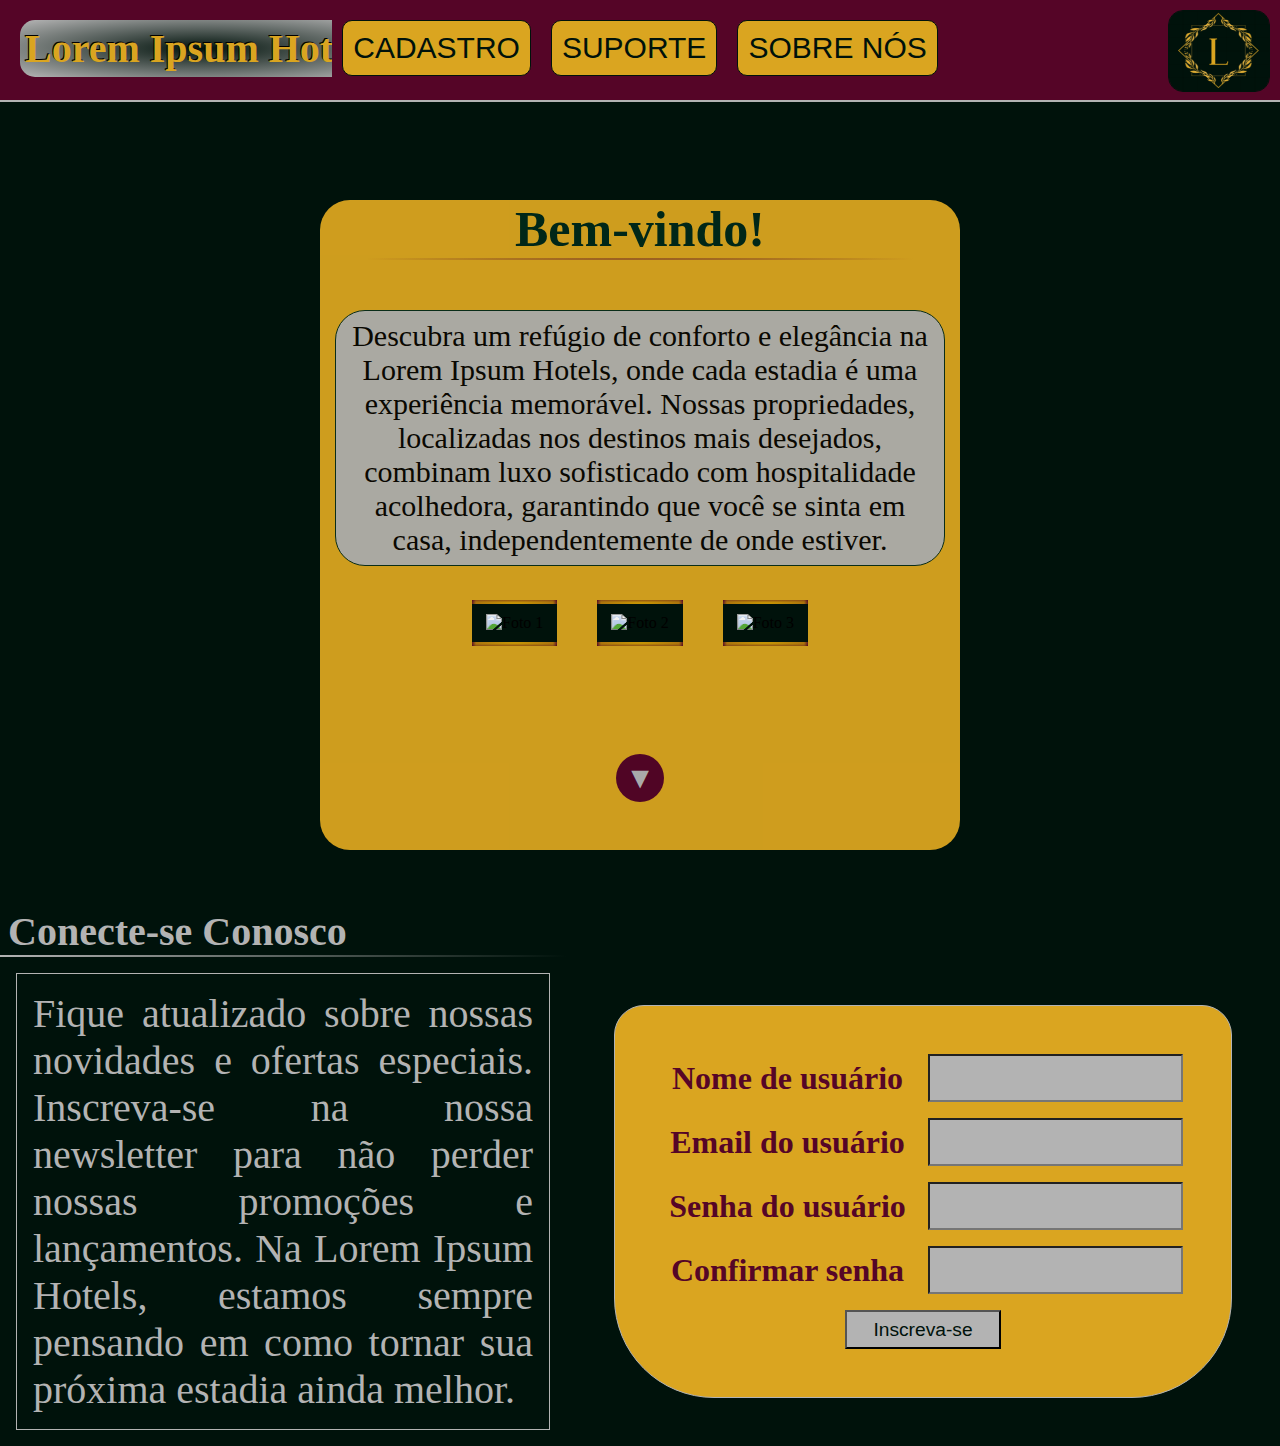
==== Atividade 4/html/index.html @ 2ad3fe5c "ajax + try/catch" ====
<!DOCTYPE html>
<html lang="pt-br">

<head>
    <meta charset="UTF-8">
    <meta name="viewport" content="width=device-width, initial-scale=1.0">
    <title>Landing page HTML/CSS</title>
    <link rel="stylesheet" href="../assets/css/styleCadastro.css">
    <link rel="stylesheet" href="../assets/css/header.css">
    <script src="../assets/js/script.js"></script>
</head>

<body>
    <div id="geral">
        <header>
            <a href="#"><img src="../imgs/logo2.png" alt=""></a>
            <h4>Lorem Ipsum Hotels</h4>
            <ul>
                <li class="item"><a href="#" onclick="Transição('index.html')" class="Botao1">Cadastro</a></li>
                <li class="item"><a href="#" onclick="Transição('indexSuporte.html')" class="Botao1">Suporte</a></li>
                <li class="item" id="sobre-nos"><a href="#" onclick="Transição('indexSobre.html')" class="Botao1">Sobre
                        nós</a></li>
            </ul>
        </header>

        <div class="container">
            <div class="parallax-container"></div>
            <div id="panel">
                <h1>Bem-vindo!</h1>
                <hr>
                <p>Descubra um refúgio de conforto e elegância na Lorem Ipsum Hotels, onde cada estadia é uma
                    experiência memorável. Nossas propriedades, localizadas nos destinos mais desejados, combinam luxo
                    sofisticado com hospitalidade acolhedora, garantindo que você se sinta em casa, independentemente de
                    onde estiver.</p>
                <div class="fotos">
                    <ul class="list">
                        <li><img src="https://barahotel.com.br/wp-content/uploads/2022/10/DSC_2608-2.webp" alt="Foto 1"
                                class="foto-indiv"></li>
                        <li id="li-foto2"><img
                                src="https://viagemegastronomia.cnnbrasil.com.br/wp-content/uploads/sites/5/2022/10/BA_RA-HOTEL-4.jpg?w=1024"
                                alt="Foto 2" id="foto2" class="foto-indiv"></li>
                        <li id="li-foto3"><img
                                src="https://encrypted-tbn0.gstatic.com/images?q=tbn:ANd9GcRS_kIYfyqgeFIjYXkxFKXq4rl-PnQ27Z17Rw&s"
                                alt="Foto 3" class="foto-indiv"></li>
                    </ul>
                </div>
                <input type="button" value="▼" onclick="scrollFundo()">
            </div>
        </div>
        <div class="bridge">
            <h1>Conecte-se Conosco</h1>
            <hr>
            <p>Fique atualizado sobre nossas novidades e ofertas especiais. Inscreva-se na nossa newsletter para não
                perder nossas promoções e lançamentos. Na Lorem Ipsum Hotels, estamos sempre pensando em como tornar sua
                próxima estadia ainda melhor.</p>
            <form>
                <label for="userName">Nome de usuário</label>
                <input type="text" name="userName" id="userName">
                <label for="userEmail">Email do usuário</label>
                <input type="email" name="userEmail" id="userEmail">
                <label for="userPassword">Senha do usuário</label>
                <input type="password" name="userPassword" id="userPassword">
                <label for="userConfirmPassword">Confirmar senha</label>
                <input type="password" name="userConfirmPassword" id="userConfirmPassword">
                <input type="button" name="Enviar" value="Inscreva-se" id="Enviar" onClick="submitSent()">
            </form>
        </div>
    </div>
    <script>
        function scrollFundo() {
            window.scrollTo(0, document.body.scrollHeight)
        }
        function submitSent() {
            let Nome = document.getElementById('userName').value
            let Email = document.getElementById('userEmail').value
            let Senha = document.getElementById('userPassword').value
            let Confirmação = document.getElementById('userConfirmPassword').value
            if (Nome === "") {
                document.getElementById('userName').placeholder = "Campo obrigatório*"
            }
            if (Email === "") {
                document.getElementById('userEmail').placeholder = "Campo obrigatório*"
            }
            if (Senha === "") {
                document.getElementById('userPassword').placeholder = "Campo obrigatório*"
            }
            if (Confirmação === "") {
                document.getElementById('userConfirmPassword').placeholder = "Campo obrigatório*"
            }
            if (Nome != "" && Email != "" && Senha != "") {
                if (Senha == Confirmação) {
                    alert('Cadastro de mentirinha feito com sucesso')
                    location.reload()
                } else { alert('parece que as senhas não batem...') }
            }
        }
    </script>
</body>

</html>
<!--   B3B3B3 DAA520 00120B -->
---- Atividade 4/assets/css/styleCadastro.css ----
/* Cores: #B3B3B3, #DAA520, #00120B, #002919, #550527 */
* {
    background-color: #00120B;
    margin: 0;
    list-style: none;
    /* font-style: ; */
    text-decoration: none;
}

/* SEÇÃO 1 */
.parallax-container{
    background-image: url("https://st2.depositphotos.com/1037987/9821/i/600/depositphotos_98218968-stock-photo-family-and-friends-sitting-at.jpg"); 
    background-attachment: fixed;
    background-position: center;
    background-repeat: no-repeat;
     background-size: cover; 
     position: relative;
     min-height: 100vh; 
     width: 100%;
     margin: auto;
     right: 0;
     left: 0;
     opacity: .5;
}
/* PAINEL */
#panel {
    position: absolute;
    top: 200px;
    right: 0;
    bottom: 50px;
    left: 0;
    margin:0 auto;
    background-color: #DAA520;
    width: 50%;
    opacity: .95;
    border-radius: 30px;
}

#panel h1 {
    background-color: inherit;
    width: fit-content;
    /* margin: 0 auto; */
    font-family:'Times New Roman', Times, serif;
    font-size: 50px;
    font-weight: 800;
    color: #002919;
    text-align: center;
    margin: 0 auto;
    /* border-radius: 30px; */
}
#panel hr{
    margin: 0 auto;
    
    padding: 1px;
    border: none;
    background: radial-gradient(#550527,#DAA520 70%);
    opacity: .8;
}
#panel p{
    all:inherit;
    background-color:#B3B3B3;
    width:fit-content;
    top: 50px;
    margin: 0 15px 0 15px;
    position: relative;
    font-size: 30px;
    text-align: center;
    border: #002919 1px solid;
    padding: 8px;
    font-weight: 200;
    
}

#panel div.fotos{
    position: absolute;
    right: 0;
    left: 0;
    top: 400px; 
    background: none;
    width: fit-content;
    margin:0 auto;
    
}

#panel div.fotos ul{
    float: right;
    width: fit-content;
    background: none;
    padding-left: 0;
    
}
#panel div.fotos ul li {
    all: inherit;    
    background-color: none;
    float: left;
    margin: 0 20px;
    transition: all 0.5s;
    margin-bottom: 0;
    padding-bottom: 0;
    height: 208px;
}

#panel ul li img.foto-indiv{    
    height: 180px;
    width: 240px;
    padding: 10px;
    border: 1px solid;
    /* background-color: inherit; */
    border-image: radial-gradient(circle at center,#DAA502, #550527 99%) 30;
    border-width: 4px;
}

 #panel div.fotos #li-foto3 {
    padding-left: 0;
}
 #panel input {
    background-color: #550527;
    color: #B3B3B3;
    position: absolute;
    bottom: 3rem;
    right: 0;
    left: 0;
    width: 3rem;
    height: 3rem;
    margin: 0 auto;
    border: none;
    border-radius: 99px;
    font-size: 30px;
    transition:0.5s;
 }
 #panel div.fotos ul li:hover, #panel input:hover {
    box-shadow: 2px 2px 10px #00120B;
}
/* FIM PAINEL */
/* FIM SEÇÃO 1 */
/* SEÇÃO 2 */
.bridge {
    display: grid;
    /* grid-template-columns: 1fr 1fr; */
    grid-template-rows: auto 1fr ;
    width: 100%;
    height: fit-content;
    color: #B3B3B3;
    position: absolute;
}

.bridge h1 {
    grid-column-end:2 ;
    margin-top: 0.5rem;
    margin-left: 0.5rem;
    font-size: 2.5rem;
}

.bridge hr {
    grid-row-start: 2;
    padding: 1px;
    border: none;
    background: linear-gradient(to right, #B3B3B3,#00120B 100%);
    display: inline;
}

.bridge p{
    justify-self: center;
    grid-row-start: 3;
    font-size: 2.5rem;
    width: 500px;
    float: left;
    margin: 1rem;
    padding: 1rem;
    border: 1px solid #B3B3B3;
    text-align: justify;
}

.bridge form {
    grid-row-start: 3;
    display: grid;
    grid-template-columns: repeat(2, 1fr);
    gap: 1rem;
    margin: 3rem;
    border: 1px solid #B3B3B3;
    padding: 3rem;
    background-color: #DAA520;
    border-radius: 30px 30px 100px 100px;
}

.bridge form label {
    grid-column-start:1;
    background-color: inherit;
    color: #550527;
    font-size: 2rem;
    text-align: center;
    align-self: center;
    font-weight: bold;
}

.bridge form input {
    background-color: #B3B3B3;
    color: #00120B;
    font-size: 1.2rem;
}

.bridge form input#Enviar {
    grid-column-start: 1;
    grid-column-end: 3;
    margin: 0 auto;
    width: 30%;
}
---- Atividade 4/assets/css/header.css ----
header {
    position: fixed;
    z-index: 2;
    width: 100%;
    height: 100px;
    background-color: #550527;
    border-bottom: solid 2px #B3B3B3;
    font-family: 'Lucida Sans', 'Lucida Sans Regular', 'Lucida Grande', 'Lucida Sans Unicode', Geneva, Verdana, sans-serif;
    font-size: 50px;
    font-weight: 300;
}

header h4 {
    background: radial-gradient(#00120B,#B3B3B3 99%);
    width: fit-content;
    text-shadow: -1px -1px 0 #000;
    margin: 20px 0 0 20px;
    padding: 5px;
    border-radius: 15px;
    font-family: 'Times New Roman', Times, serif;
    color: #DAA520;
    font-size: 40px;
    /* font-size: large; */
}

header a img{
    position: absolute;
    top: 0px;
    right: 0;
    width: 100px;
    height: 80px;
    background-color: initial;
    border: #00120B 1px solid;
    margin: 10px 10px 0 0;
    color: #DAA520;
    background-attachment: fixed;
    background-position: center;
    border-radius: 15px;
}

header ul {
    background-color: inherit;
    color: none;
    position: absolute;
    right: 0;
    left: 0;
    top: 10px;
    width: fit-content;
    margin: 0 auto;
    padding-left: 0;
}

header ul li {
    float: left;
    background-color: inherit;
    margin-left: 1fr;
}

header ul li a.Botao1 {
    float: left;
    padding: 10px;
    margin: 10px;
    border: 1px solid #00120B;
    border-radius: 10px;
    background-color: #DAA520;
    color: #00120B;
    font-size: 30px;
    text-transform: uppercase;
    transition: all 0.5s;
}

header ul li a.Botao1:hover, #panel div.fotos ul li:hover {
    box-shadow: 5px 5px 20px #00120B;
    scale: 1.02;
}
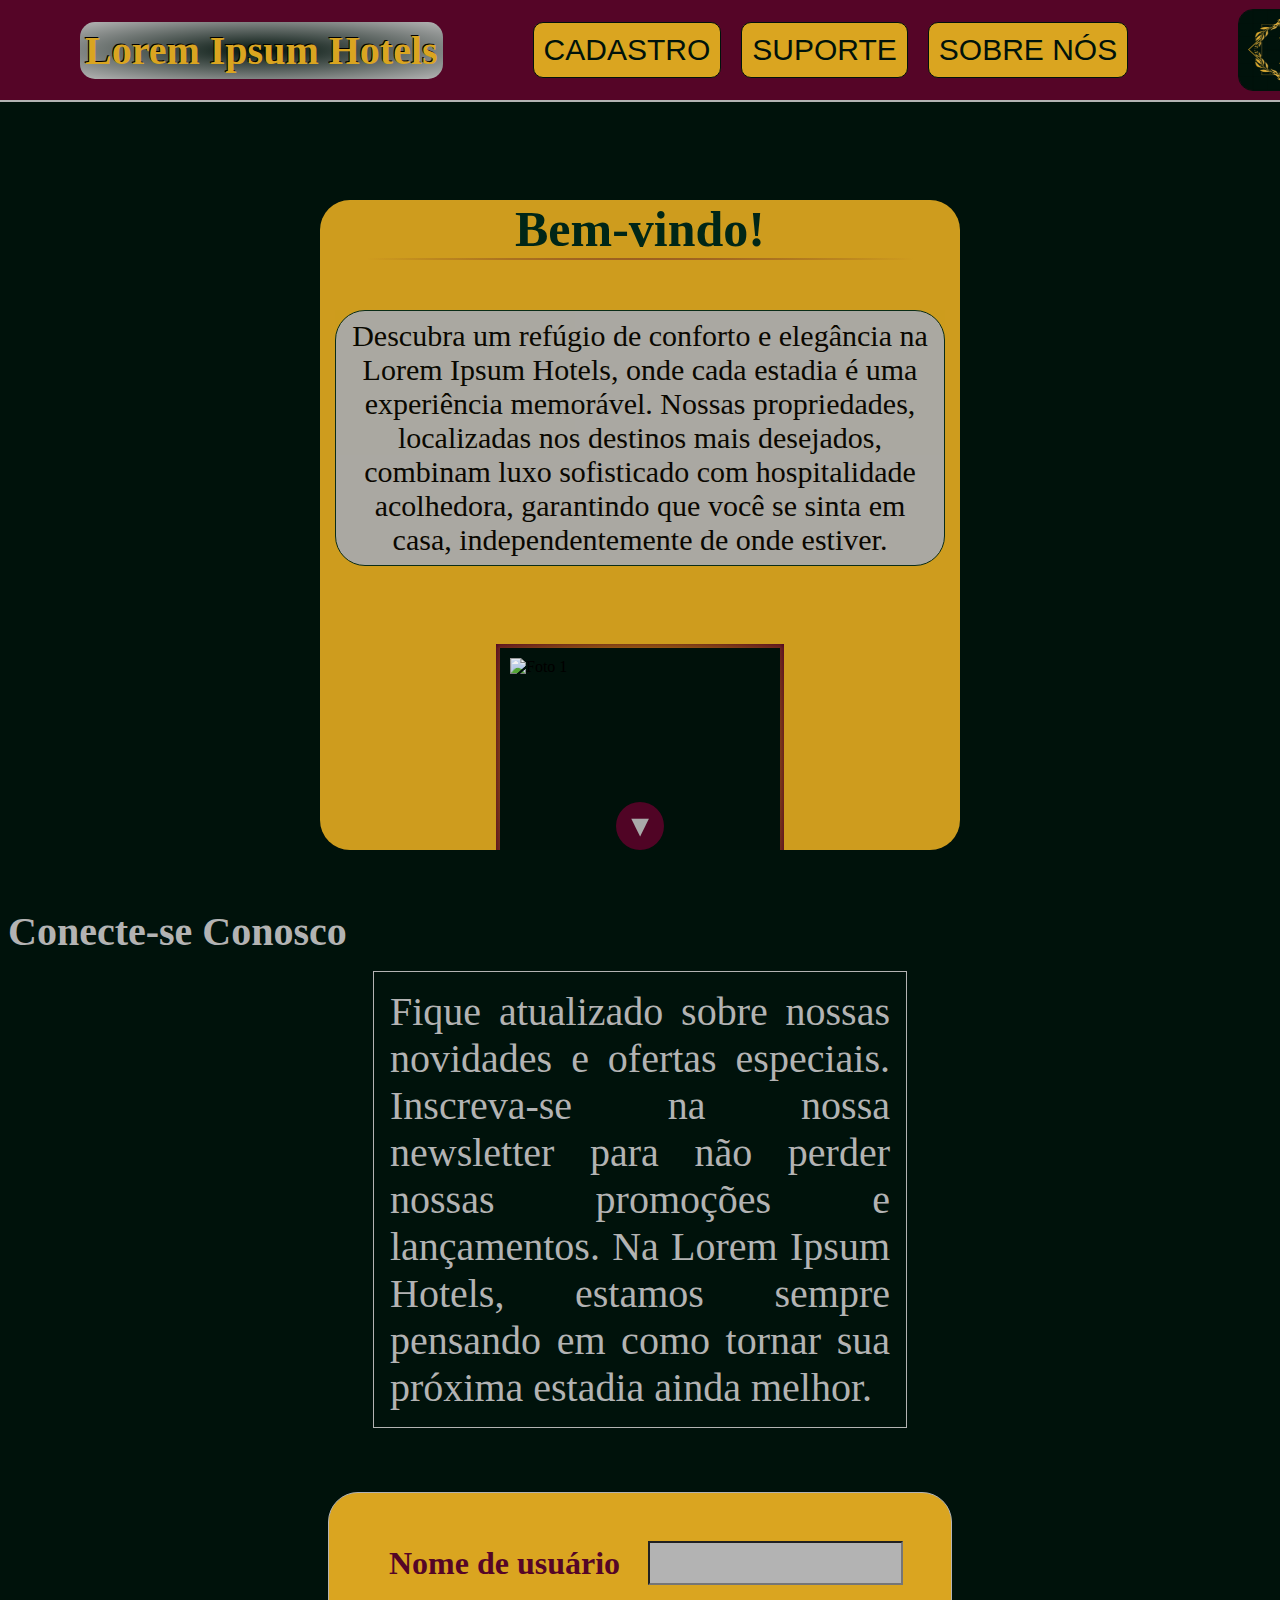
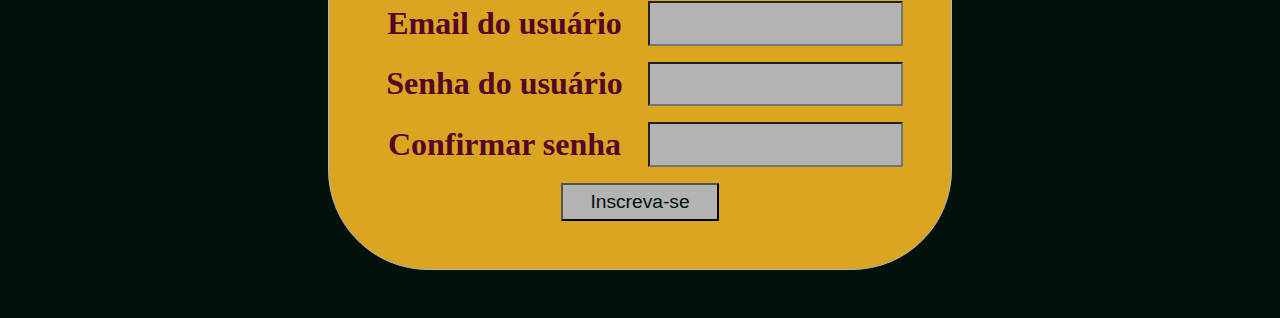
==== commit 4a5bdfeb: "Cadastro e header prontos" ====
--- a/Atividade 4/html/index.html
+++ b/Atividade 4/html/index.html
@@ -13,7 +13,6 @@
 <body>
     <div id="geral">
         <header>
-            <a href="#"><img src="../imgs/logo2.png" alt=""></a>
             <h4>Lorem Ipsum Hotels</h4>
             <ul>
                 <li class="item"><a href="#" onclick="Transição('index.html')" class="Botao1">Cadastro</a></li>
@@ -21,6 +20,7 @@
                 <li class="item" id="sobre-nos"><a href="#" onclick="Transição('indexSobre.html')" class="Botao1">Sobre
                         nós</a></li>
             </ul>
+            <a href="#" id="logo"><img src="../imgs/logo2.png" alt=""></a>
         </header>
 
         <div class="container">
@@ -32,6 +32,7 @@
                     experiência memorável. Nossas propriedades, localizadas nos destinos mais desejados, combinam luxo
                     sofisticado com hospitalidade acolhedora, garantindo que você se sinta em casa, independentemente de
                     onde estiver.</p>
+
                 <div class="fotos">
                     <ul class="list">
                         <li><img src="https://barahotel.com.br/wp-content/uploads/2022/10/DSC_2608-2.webp" alt="Foto 1"
@@ -49,50 +50,105 @@
         </div>
         <div class="bridge">
             <h1>Conecte-se Conosco</h1>
-            <hr>
-            <p>Fique atualizado sobre nossas novidades e ofertas especiais. Inscreva-se na nossa newsletter para não
-                perder nossas promoções e lançamentos. Na Lorem Ipsum Hotels, estamos sempre pensando em como tornar sua
-                próxima estadia ainda melhor.</p>
-            <form>
-                <label for="userName">Nome de usuário</label>
-                <input type="text" name="userName" id="userName">
-                <label for="userEmail">Email do usuário</label>
-                <input type="email" name="userEmail" id="userEmail">
-                <label for="userPassword">Senha do usuário</label>
-                <input type="password" name="userPassword" id="userPassword">
-                <label for="userConfirmPassword">Confirmar senha</label>
-                <input type="password" name="userConfirmPassword" id="userConfirmPassword">
-                <input type="button" name="Enviar" value="Inscreva-se" id="Enviar" onClick="submitSent()">
-            </form>
+            <!-- <hr> -->
+            <div id="contents">
+                <!-- <div id="info"> -->
+
+
+                <p>Fique atualizado sobre nossas novidades e ofertas especiais. Inscreva-se na nossa newsletter para
+                    não
+                    perder nossas promoções e lançamentos. Na Lorem Ipsum Hotels, estamos sempre pensando em como
+                    tornar
+                    sua
+                    próxima estadia ainda melhor.</p>
+                <!-- </div> -->
+                <form>
+                    <label for="userName">Nome de usuário</label>
+                    <input type="text" name="userName" id="userName">
+                    <label for="userEmail">Email do usuário</label>
+                    <input type="email" name="userEmail" id="userEmail">
+                    <label for="userPassword">Senha do usuário</label>
+                    <input type="password" name="userPassword" id="userPassword">
+                    <label for="userConfirmPassword">Confirmar senha</label>
+                    <input type="password" name="userConfirmPassword" id="userConfirmPassword">
+                    <input type="button" name="Enviar" value="Inscreva-se" id="Enviar" onClick="handleSubmit()">
+                </form>
+            </div>
         </div>
     </div>
     <script>
         function scrollFundo() {
             window.scrollTo(0, document.body.scrollHeight)
         }
+
+
+
+
         function submitSent() {
-            let Nome = document.getElementById('userName').value
-            let Email = document.getElementById('userEmail').value
-            let Senha = document.getElementById('userPassword').value
-            let Confirmação = document.getElementById('userConfirmPassword').value
-            if (Nome === "") {
-                document.getElementById('userName').placeholder = "Campo obrigatório*"
-            }
-            if (Email === "") {
-                document.getElementById('userEmail').placeholder = "Campo obrigatório*"
-            }
-            if (Senha === "") {
-                document.getElementById('userPassword').placeholder = "Campo obrigatório*"
-            }
-            if (Confirmação === "") {
-                document.getElementById('userConfirmPassword').placeholder = "Campo obrigatório*"
-            }
-            if (Nome != "" && Email != "" && Senha != "") {
-                if (Senha == Confirmação) {
-                    alert('Cadastro de mentirinha feito com sucesso')
-                    location.reload()
-                } else { alert('parece que as senhas não batem...') }
-            }
+            return new Promise((resolve, reject) => {
+                let Nome = document.getElementById('userName').value;
+                let Email = document.getElementById('userEmail').value;
+                let Senha = document.getElementById('userPassword').value;
+                let Confirmação = document.getElementById('userConfirmPassword').value;
+
+                if (Nome === "") {
+                    document.getElementById('userName').placeholder = "Campo obrigatório*";
+                }
+                if (Email === "") {
+                    document.getElementById('userEmail').placeholder = "Campo obrigatório*";
+                }
+                if (Senha === "") {
+                    document.getElementById('userPassword').placeholder = "Campo obrigatório*";
+                }
+                if (Confirmação === "") {
+                    document.getElementById('userConfirmPassword').placeholder = "Campo obrigatório*";
+                }
+
+                if (Nome !== "" && Email !== "" && Senha !== "" && Confirmação !== "") {
+                    if (Senha === Confirmação) {
+                        resolve({
+                            'Nome': Nome,
+                            'Email': Email,
+                            'Senha': Senha,
+                        });
+                    } else {
+                        reject('Parece que as senhas não batem...');
+                    }
+                } else {
+                    reject('Preencha todos os campos');
+                }
+            });
+        }
+
+        function handleSubmit() {
+            submitSent()
+                .then(result => {
+                    let quantidadeUsuario = localStorage['length']
+                    let cadastrado = false
+                    for (k = 0; k <= quantidadeUsuario; k++) {
+                        try {
+                            if (JSON.parse(localStorage[k])['Email'] == result['Email']) {
+                                alert('O Endereço de email já está cadastrado, tente um diferente.')
+                                cadastrado = true
+                                break;
+                            }
+                        } catch {
+                            (error) => {
+                                alert('Erro: ', error)
+                            }
+                        }
+                    }
+                    if (!cadastrado) {
+                        localStorage.setItem(quantidadeUsuario + 1, JSON.stringify(result));
+                        alert("Usuário cadastrado com sucesso!")
+                        window.location.reload();
+                    }
+                })
+                .catch(error => {
+                    alert('Erro: ' + error);
+                });
+            // location.reload()
+
         }
     </script>
 </body>
--- a/Atividade 4/assets/css/styleCadastro.css
+++ b/Atividade 4/assets/css/styleCadastro.css
@@ -34,6 +34,7 @@
     width: 50%;
     opacity: .95;
     border-radius: 30px;
+    overflow:hidden;
 }
 
 #panel h1 {
@@ -72,10 +73,12 @@
 }
 
 #panel div.fotos{
-    position: absolute;
+    display: flex;
+    justify-content: center;
+    position: relative;
     right: 0;
     left: 0;
-    top: 400px; 
+    top: em; 
     background: none;
     width: fit-content;
     margin:0 auto;
@@ -83,7 +86,11 @@
 }
 
 #panel div.fotos ul{
-    float: right;
+    position: relative;
+    top: 3em;
+    display: flex;
+    justify-content: center;
+    flex-wrap: wrap;
     width: fit-content;
     background: none;
     padding-left: 0;
@@ -98,11 +105,12 @@
     margin-bottom: 0;
     padding-bottom: 0;
     height: 208px;
+    margin-top:2em ;
 }
 
 #panel ul li img.foto-indiv{    
-    height: 180px;
-    width: 240px;
+    height: 200px;
+    width: 260px;
     padding: 10px;
     border: 1px solid;
     /* background-color: inherit; */
@@ -117,7 +125,7 @@
     background-color: #550527;
     color: #B3B3B3;
     position: absolute;
-    bottom: 3rem;
+    bottom: 0;
     right: 0;
     left: 0;
     width: 3rem;
@@ -135,14 +143,20 @@
 /* FIM SEÇÃO 1 */
 /* SEÇÃO 2 */
 .bridge {
-    display: grid;
-    /* grid-template-columns: 1fr 1fr; */
+    /* display: flex;
+    justify-content: space-around; */
     grid-template-rows: auto 1fr ;
     width: 100%;
     height: fit-content;
     color: #B3B3B3;
     position: absolute;
 }
+.bridge #contents {
+    display: flex;
+    flex-wrap: wrap;
+    justify-content: space-evenly;
+}
+.bridge #info {}
 
 .bridge h1 {
     grid-column-end:2 ;
@@ -169,9 +183,12 @@
     padding: 1rem;
     border: 1px solid #B3B3B3;
     text-align: justify;
+    text-wrap:wrap;
+    min-width: 500px;
 }
 
 .bridge form {
+    align-items: center;
     grid-row-start: 3;
     display: grid;
     grid-template-columns: repeat(2, 1fr);
@@ -197,6 +214,8 @@
     background-color: #B3B3B3;
     color: #00120B;
     font-size: 1.2rem;
+    max-height: 2em;
+    height: 2em;
 }
 
 .bridge form input#Enviar {
--- a/Atividade 4/assets/css/header.css
+++ b/Atividade 4/assets/css/header.css
@@ -1,6 +1,9 @@
 header {
     position: fixed;
+    display: flex;
+    justify-content: space-between;
     z-index: 2;
+    align-items: center;
     width: 100%;
     height: 100px;
     background-color: #550527;
@@ -8,30 +11,40 @@
     font-family: 'Lucida Sans', 'Lucida Sans Regular', 'Lucida Grande', 'Lucida Sans Unicode', Geneva, Verdana, sans-serif;
     font-size: 50px;
     font-weight: 300;
+    overflow: hidden;
 }
 
 header h4 {
+    position: relative;
     background: radial-gradient(#00120B,#B3B3B3 99%);
     width: fit-content;
     text-shadow: -1px -1px 0 #000;
-    margin: 20px 0 0 20px;
     padding: 5px;
     border-radius: 15px;
     font-family: 'Times New Roman', Times, serif;
     color: #DAA520;
     font-size: 40px;
+    margin:0px 2em 0px;
+    white-space: nowrap;
     /* font-size: large; */
 }
-
+header a#logo {
+    display: flex;
+    position: relative;
+    right: 0;
+    background-color: inherit;
+    float: right;
+    margin:0px 100px 0px;
+    align-items: center;
+}
 header a img{
-    position: absolute;
+    position: relative;
     top: 0px;
-    right: 0;
+    left: 0;
     width: 100px;
     height: 80px;
     background-color: initial;
     border: #00120B 1px solid;
-    margin: 10px 10px 0 0;
     color: #DAA520;
     background-attachment: fixed;
     background-position: center;
@@ -39,15 +52,13 @@
 }
 
 header ul {
+    display: flex;
+    position: relative;
     background-color: inherit;
     color: none;
-    position: absolute;
-    right: 0;
-    left: 0;
-    top: 10px;
     width: fit-content;
-    margin: 0 auto;
     padding-left: 0;
+    white-space: nowrap;
 }
 
 header ul li {
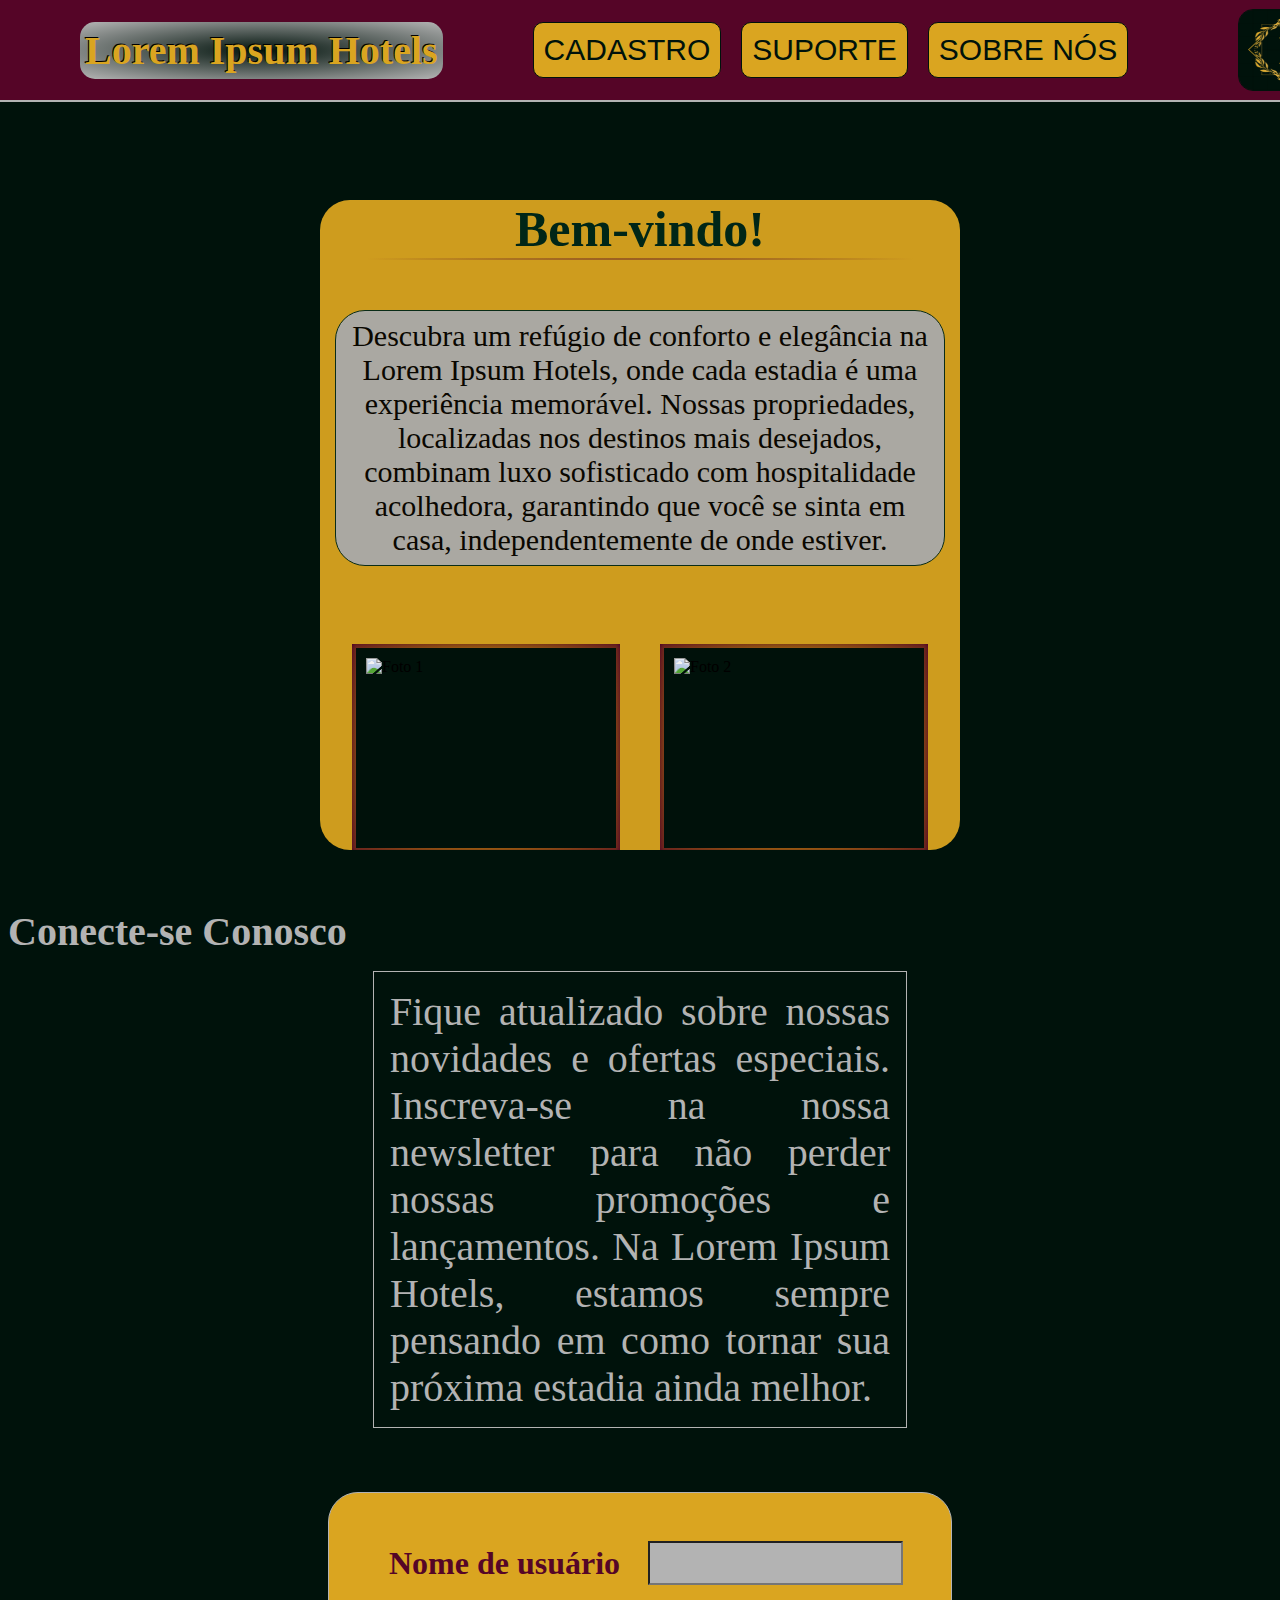
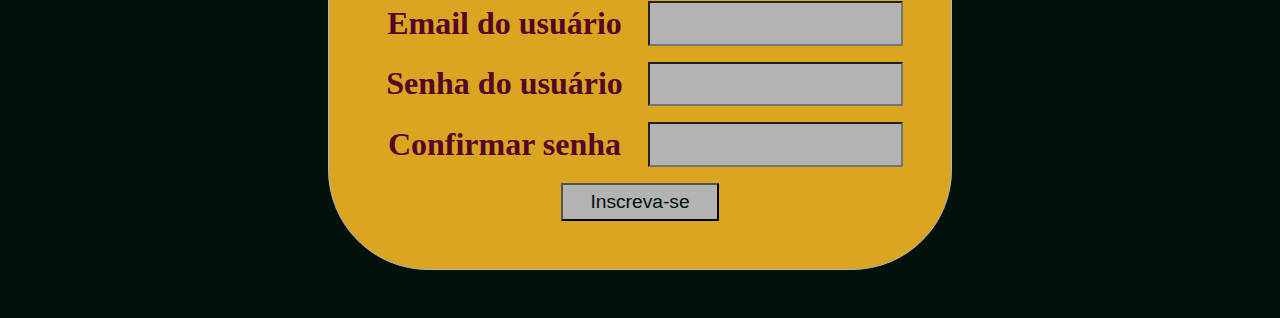
==== commit 173d9b84: "toques finais" ====
--- a/Atividade 4/html/index.html
+++ b/Atividade 4/html/index.html
@@ -45,7 +45,7 @@
                                 alt="Foto 3" class="foto-indiv"></li>
                     </ul>
                 </div>
-                <input type="button" value="▼" onclick="scrollFundo()">
+                <!-- <input type="button" value="▼" onclick="scrollFundo()"> -->
             </div>
         </div>
         <div class="bridge">
--- a/Atividade 4/assets/css/styleCadastro.css
+++ b/Atividade 4/assets/css/styleCadastro.css
@@ -34,7 +34,7 @@
     width: 50%;
     opacity: .95;
     border-radius: 30px;
-    overflow:hidden;
+    overflow:auto;
 }
 
 #panel h1 {
@@ -77,8 +77,7 @@
     justify-content: center;
     position: relative;
     right: 0;
-    left: 0;
-    top: em; 
+    left: 0; 
     background: none;
     width: fit-content;
     margin:0 auto;
@@ -109,8 +108,8 @@
 }
 
 #panel ul li img.foto-indiv{    
-    height: 200px;
-    width: 260px;
+    height: 180px;
+    width: 240px;
     padding: 10px;
     border: 1px solid;
     /* background-color: inherit; */
@@ -121,10 +120,10 @@
  #panel div.fotos #li-foto3 {
     padding-left: 0;
 }
- #panel input {
+ /* #panel input {
     background-color: #550527;
     color: #B3B3B3;
-    position: absolute;
+    position: relative;
     bottom: 0;
     right: 0;
     left: 0;
@@ -138,7 +137,7 @@
  }
  #panel div.fotos ul li:hover, #panel input:hover {
     box-shadow: 2px 2px 10px #00120B;
-}
+} */
 /* FIM PAINEL */
 /* FIM SEÇÃO 1 */
 /* SEÇÃO 2 */
@@ -156,7 +155,6 @@
     flex-wrap: wrap;
     justify-content: space-evenly;
 }
-.bridge #info {}
 
 .bridge h1 {
     grid-column-end:2 ;
--- a/Atividade 4/assets/css/header.css
+++ b/Atividade 4/assets/css/header.css
@@ -11,7 +11,6 @@
     font-family: 'Lucida Sans', 'Lucida Sans Regular', 'Lucida Grande', 'Lucida Sans Unicode', Geneva, Verdana, sans-serif;
     font-size: 50px;
     font-weight: 300;
-    overflow: hidden;
 }
 
 header h4 {
